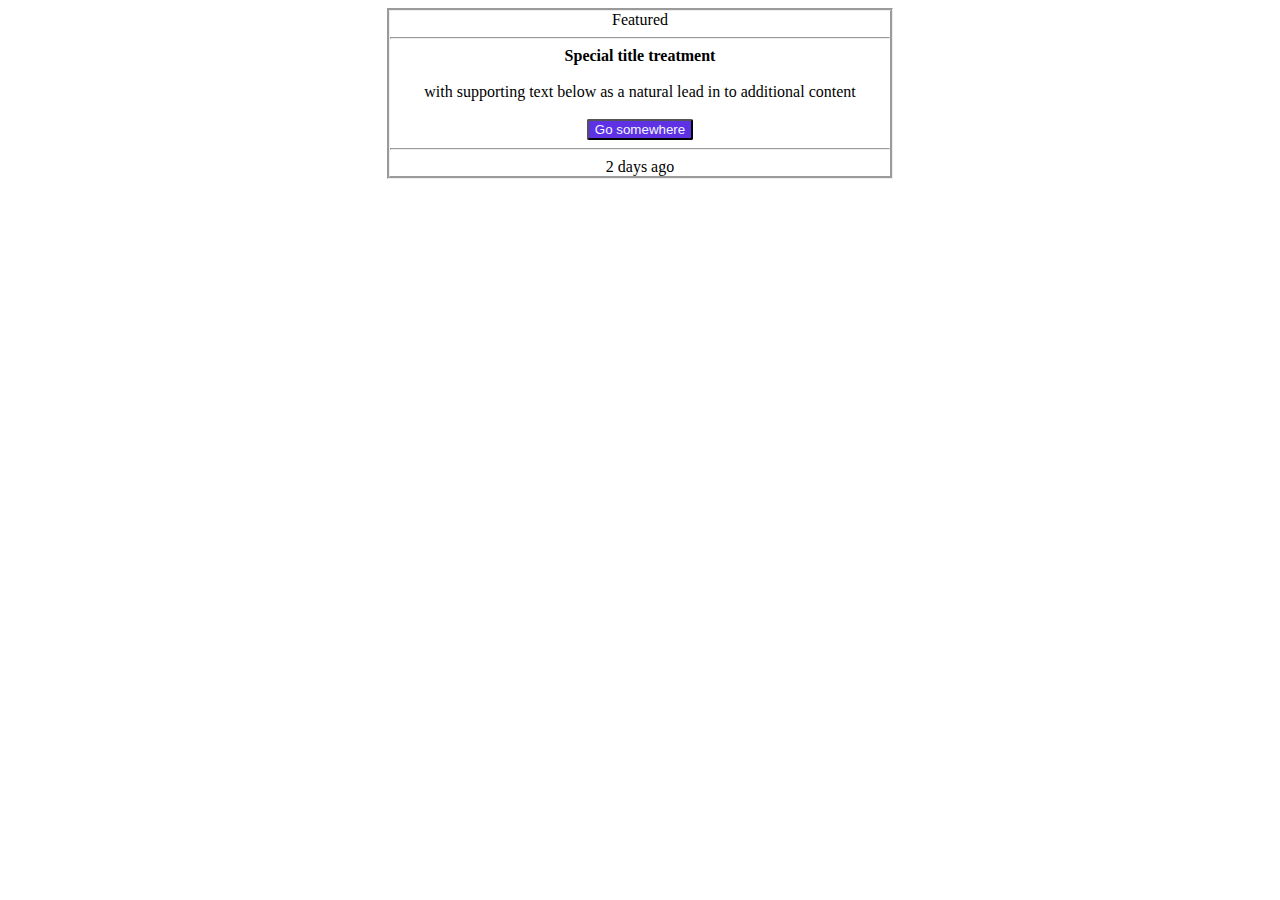
==== 2-11-2023 cards/index.html @ 68758d12 "task" ====
<!DOCTYPE html>
<html lang="en">
<head>
    <meta charset="UTF-8">
    <meta name="viewport" content="width=device-width, initial-scale=1.0">
    <title>Document</title>


    <style>
div{
text-align: center;
border-style: groove;
width: 500px;
display: block;
margin-left: auto;
margin-right: auto;

}
 </style>
<style>

    button{
    background-color: rgba(68, 16, 225, 0.862);   
    color: aliceblue;
    border-radius: 2px;   }
</style>
</head>
<body>
<div>
Featured
 <hr><b>Special title treatment</b>
  <br><br>
 with supporting text below as a natural lead in to additional content <br><br>
 <button>Go somewhere</button> <br>
 <hr>
 2 days ago
</div>
</body>
</html>
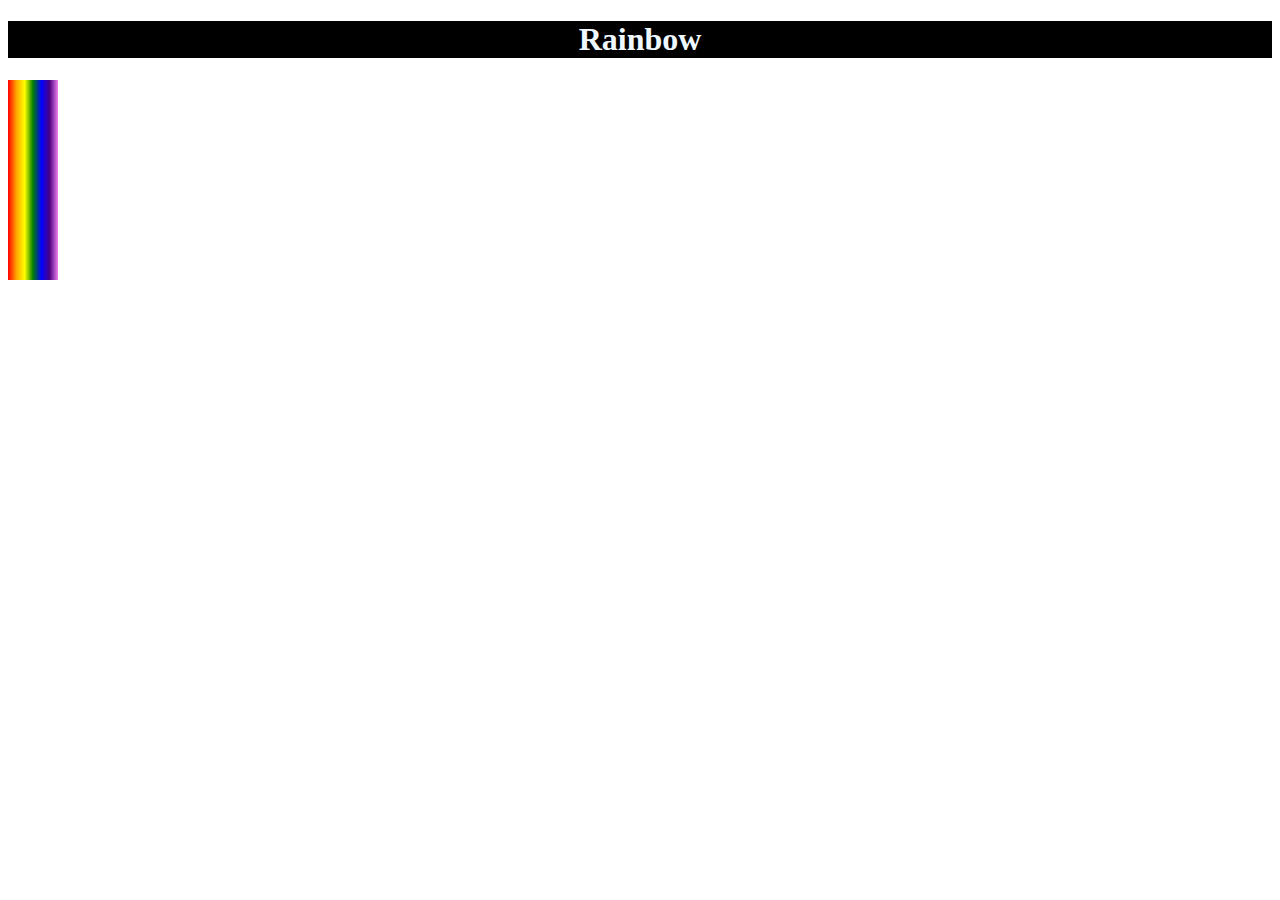
==== commit c69bf3ff: "task" ====
--- a/2-11-2023 cards/index.html
+++ b/2-11-2023 cards/index.html
@@ -6,34 +6,57 @@
     <title>Document</title>
 
 
-    <style>
-div{
-text-align: center;
-border-style: groove;
-width: 500px;
-display: block;
-margin-left: auto;
-margin-right: auto;
+    <h1>Rainbow</h1>
+<style>
+ h1{text-align: center;
+
+color: aliceblue;
+background-color: black;
 
 }
- </style>
-<style>
+    .rainbow
+     {
 
-    button{
-    background-color: rgba(68, 16, 225, 0.862);   
-    color: aliceblue;
-    border-radius: 2px;   }
+
+        height: 200px;
+        width: 50px;
+      transition: width 2s;
+
+        background-image: linear-gradient( to right, red, orange, yellow, green, blue, indigo, violet)
+    }
+        
+div:hover{
+
+width: 100%;
+ 
+
+}
+
++
+
+
+
+
+
+
+
+
+
 </style>
+
+
+
+
+
+
+<div class="rainbow"></div>
+
+
+
+
+
 </head>
 <body>
-<div>
-Featured
- <hr><b>Special title treatment</b>
-  <br><br>
- with supporting text below as a natural lead in to additional content <br><br>
- <button>Go somewhere</button> <br>
- <hr>
- 2 days ago
-</div>
+    
 </body>
 </html>